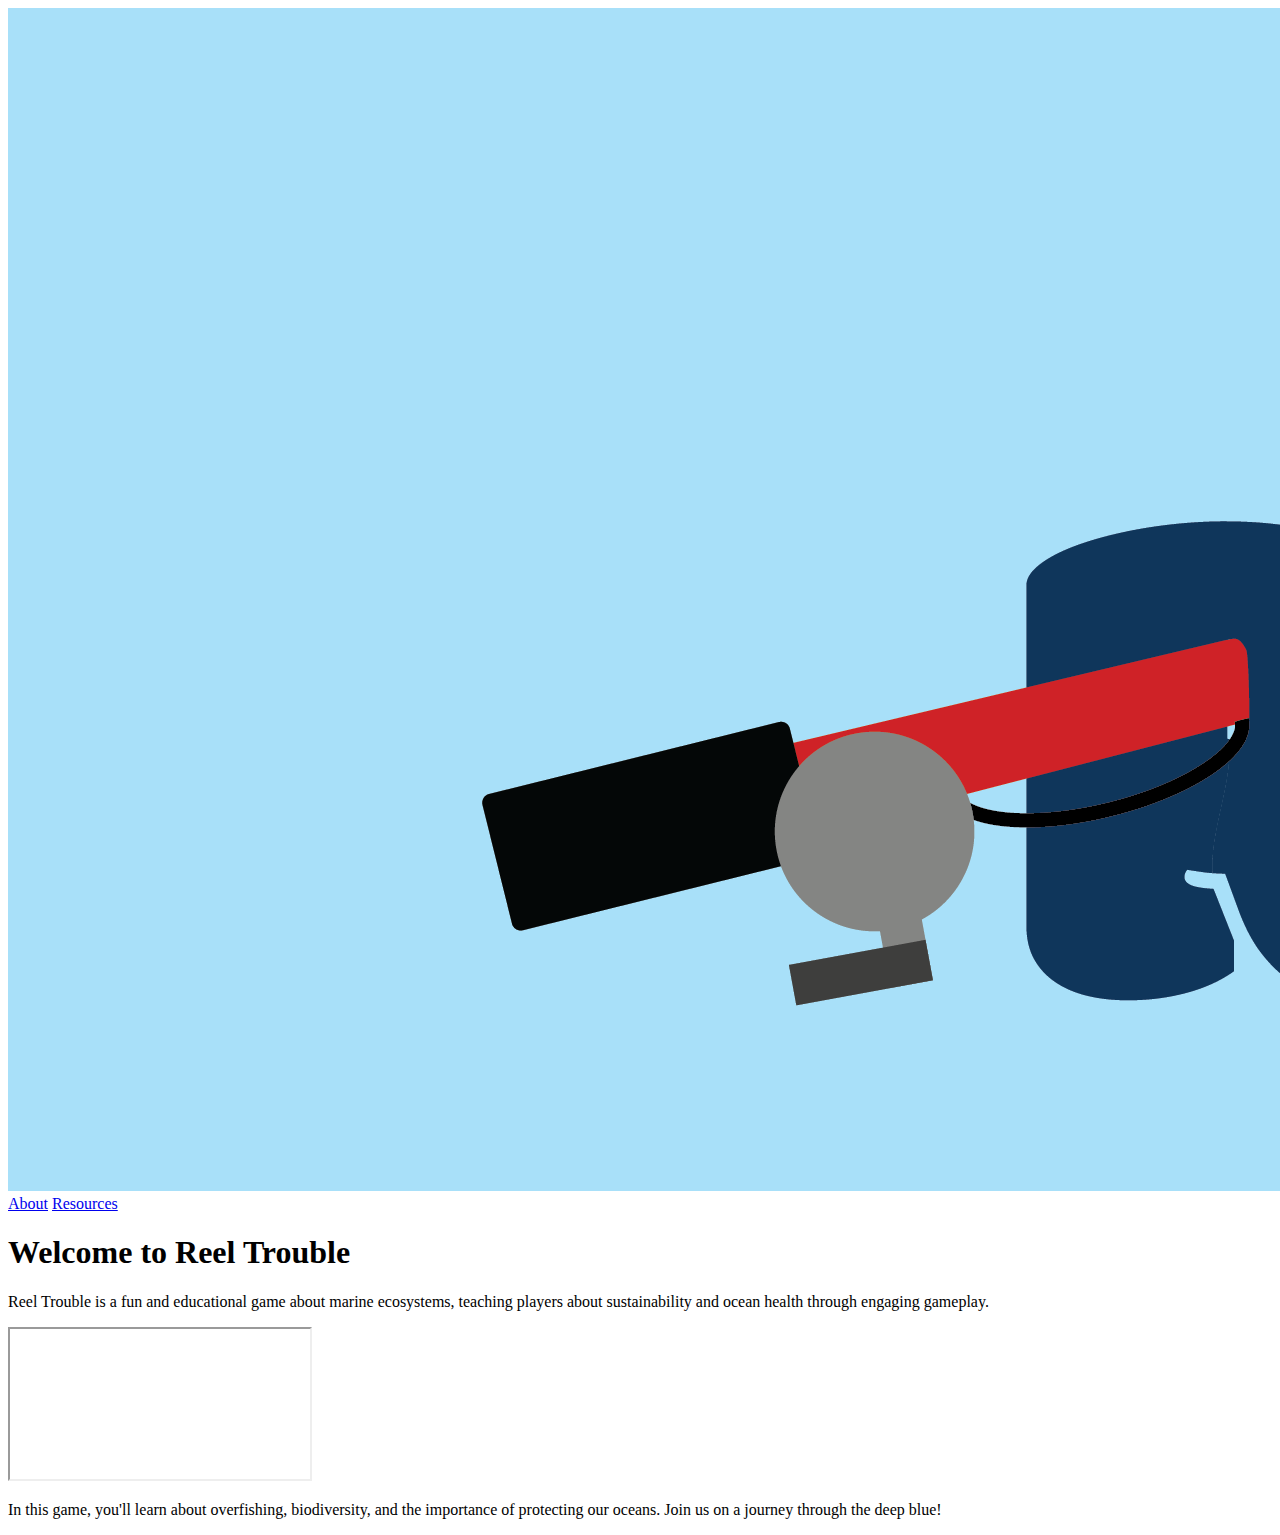
==== index.html @ f992ecbc "First draft" ====
<!DOCTYPE html>
<html lang="en">
<head>
  <meta charset="UTF-8" />
  <meta name="viewport" content="width=device-width, initial-scale=1.0" />
  <title>Reel Trouble - About</title>
  <link rel="stylesheet" href="css/style.css" />
</head>
<body>
  <header>
    <img src="images/Reel Trouble Logo.png" alt="Reel Trouble Game Logo" class="logo" />
  </header>
  <nav>
    <a href="index.html">About</a>
    <a href="resources.html">Resources</a>
  </nav>
  <main>
    <h1>Welcome to Reel Trouble</h1>
    <p>Reel Trouble is a fun and educational game about marine ecosystems, teaching players about sustainability and ocean health through engaging gameplay.</p>
    
    <div class="video-container">
      <iframe title="Reel Trouble Demo Video" src="https://www.youtube.com/embed/qSn1bUixxtY" allowfullscreen></iframe>
    </div>
    
    <p>In this game, you'll learn about overfishing, biodiversity, and the importance of protecting our oceans. Join us on a journey through the deep blue!</p>
  </main>
</body>
</html>
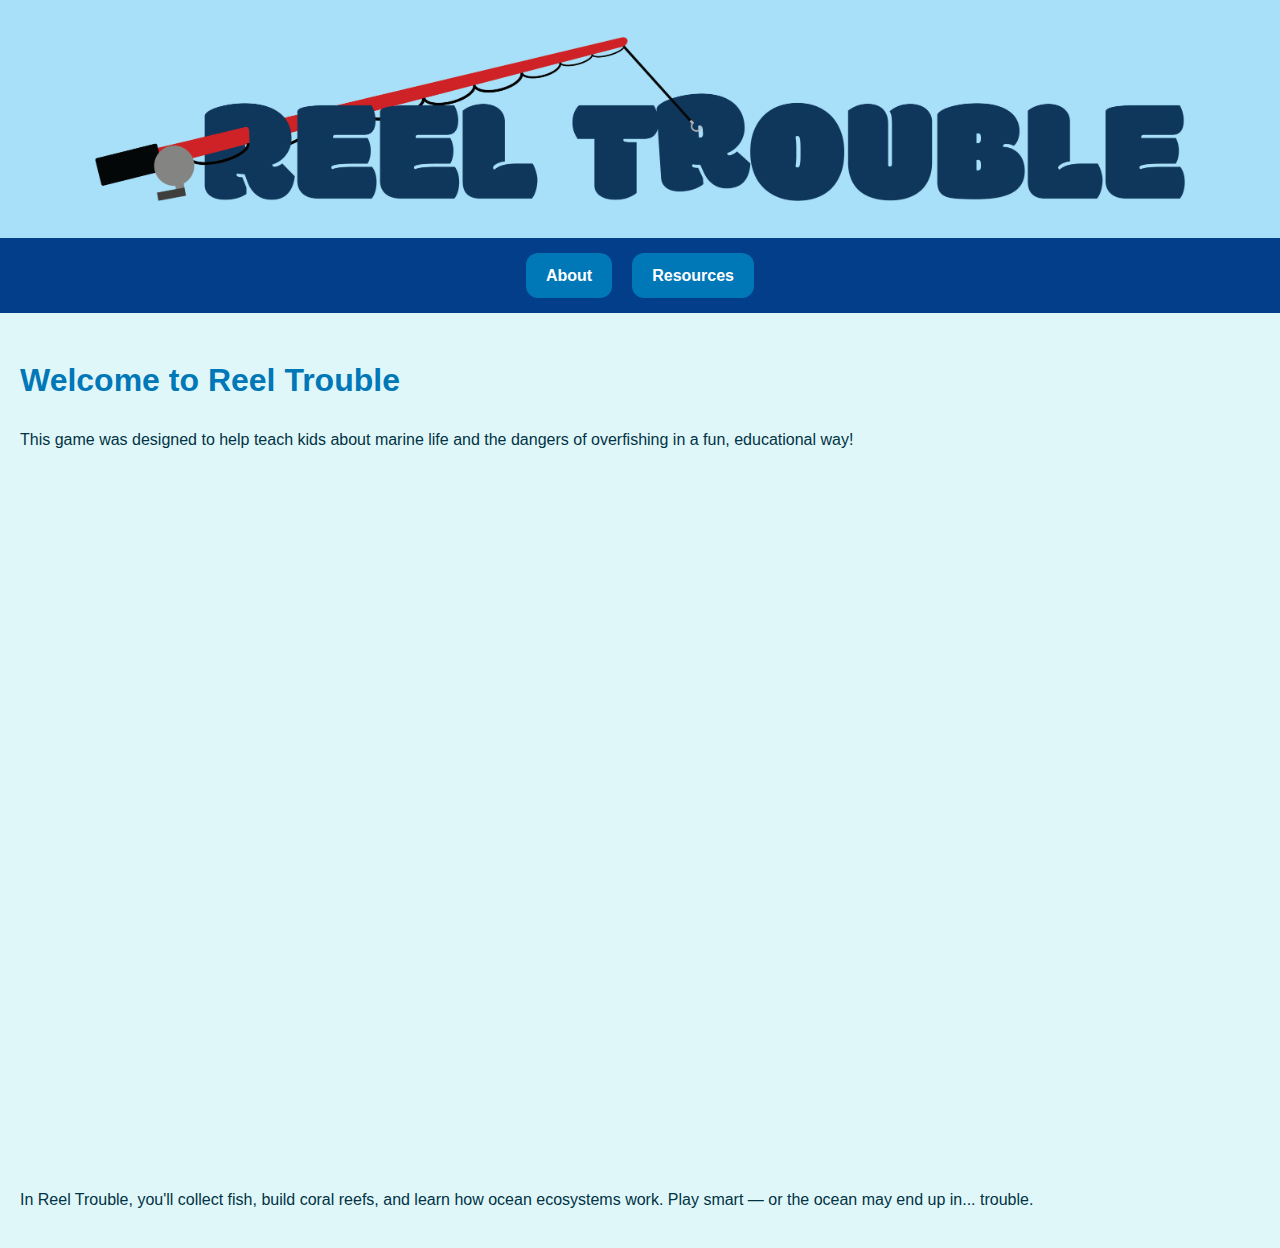
==== commit f998486b: "update" ====
--- a/index.html
+++ b/index.html
@@ -10,19 +10,26 @@
   <header>
     <img src="images/Reel Trouble Logo.png" alt="Reel Trouble Game Logo" class="logo" />
   </header>
+
   <nav>
     <a href="index.html">About</a>
     <a href="resources.html">Resources</a>
   </nav>
+
   <main>
     <h1>Welcome to Reel Trouble</h1>
-    <p>Reel Trouble is a fun and educational game about marine ecosystems, teaching players about sustainability and ocean health through engaging gameplay.</p>
-    
+    <p>This game was designed to help teach kids about marine life and the dangers of overfishing in a fun, educational way!</p>
+
     <div class="video-container">
-      <iframe title="Reel Trouble Demo Video" src="https://www.youtube.com/embed/qSn1bUixxtY" allowfullscreen></iframe>
+      <iframe 
+        src="https://www.youtube.com/embed/qSn1bUixxtY"
+        title="YouTube video player"
+        allowfullscreen>
+      </iframe>
     </div>
-    
-    <p>In this game, you'll learn about overfishing, biodiversity, and the importance of protecting our oceans. Join us on a journey through the deep blue!</p>
+
+    <p>In Reel Trouble, you'll collect fish, build coral reefs, and learn how ocean ecosystems work. Play smart — or the ocean may end up in... trouble.</p>
   </main>
 </body>
 </html>
+
--- a/css/style.css
+++ b/css/style.css
@@ -0,0 +1,108 @@
+/* Reset and Base Styling */
+* {
+  box-sizing: border-box;
+}
+body {
+  margin: 0;
+  font-family: Arial, sans-serif;
+  line-height: 1.6;
+  background-color: #e0f7fa;
+  color: #003344;
+}
+a {
+  text-decoration: none;
+}
+a:focus {
+  outline: 2px solid #ffffff;
+}
+
+/* Header and Logo */
+header {
+  background-color: #0077b6;
+  text-align: center;
+}
+.logo {
+  max-width: 100%;
+  height: auto;
+  display: block;
+  margin: 0 auto;
+}
+
+/* Headings */
+h1, h2, h3 {
+  color: #0077b6;
+}
+
+/* Navigation */
+nav {
+  background-color: #023e8a;
+  padding: 15px 0;
+  display: flex;
+  justify-content: center;
+  gap: 20px;
+}
+
+nav a {
+  background-color: #0077b6;
+  color: white;
+  padding: 10px 20px;
+  border-radius: 12px;
+  font-weight: bold;
+  transition: background-color 0.3s ease;
+  text-decoration: none;
+}
+
+nav a:hover,
+nav a:focus {
+  background-color: #00b4d8;
+  color: #001219;
+}
+
+/* Main Content */
+main {
+  padding: 20px;
+}
+
+/* About Page Video */
+.video-container {
+  position: relative;
+  padding-bottom: 56.25%;
+  height: 0;
+  overflow: hidden;
+  margin-top: 20px;
+}
+.video-container iframe {
+  position: absolute;
+  top: 0; left: 0;
+  width: 100%;
+  height: 100%;
+  border: 0;
+}
+
+/* Resources Page */
+.resource-item {
+  display: flex;
+  flex-wrap: wrap;
+  margin-bottom: 30px;
+  align-items: center;
+}
+.resource-item img {
+  max-width: 300px;
+  width: 100%;
+  height: auto;
+  margin-right: 20px;
+}
+.resource-item p {
+  flex: 1;
+}
+
+/* Mobile-Friendly */
+@media (max-width: 768px) {
+  .resource-item {
+    flex-direction: column;
+    text-align: center;
+  }
+  .resource-item img {
+    margin: 0 0 10px 0;
+  }
+}
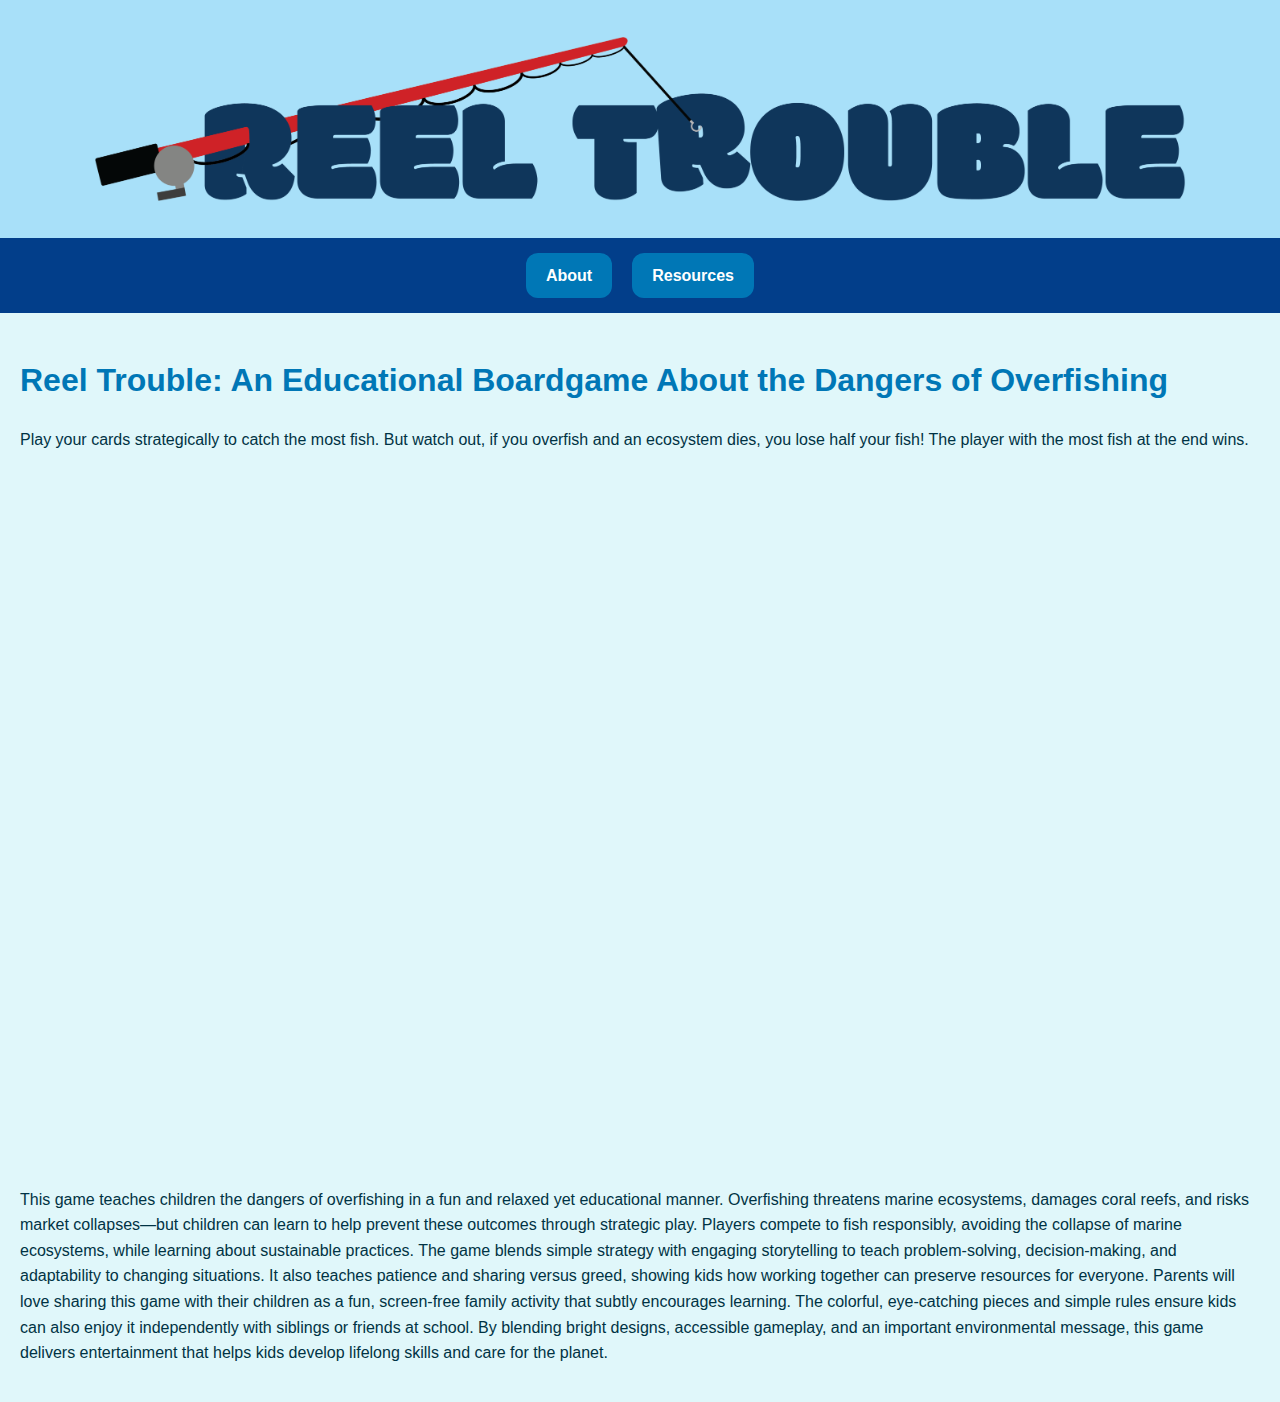
==== commit fdaee894: "Update index.html" ====
--- a/index.html
+++ b/index.html
@@ -17,8 +17,8 @@
   </nav>
 
   <main>
-    <h1>Welcome to Reel Trouble</h1>
-    <p>This game was designed to help teach kids about marine life and the dangers of overfishing in a fun, educational way!</p>
+    <h1>Reel Trouble: An Educational Boardgame About the Dangers of Overfishing</h1>
+    <p>Play your cards strategically to catch the most fish. But watch out, if you overfish and an ecosystem dies, you lose half your fish! The player with the most fish at the end wins.</p>
 
     <div class="video-container">
       <iframe 
@@ -28,7 +28,21 @@
       </iframe>
     </div>
 
-    <p>In Reel Trouble, you'll collect fish, build coral reefs, and learn how ocean ecosystems work. Play smart — or the ocean may end up in... trouble.</p>
+    <p>This game teaches children the dangers of overfishing in a fun and relaxed yet 
+      educational manner. Overfishing threatens marine ecosystems, damages coral reefs, 
+      and risks market collapses—but children can learn to help prevent these outcomes 
+      through strategic play. Players compete to fish responsibly, avoiding the collapse 
+      of marine ecosystems, while learning about sustainable practices. The game blends 
+      simple strategy with engaging storytelling to teach problem-solving, decision-making, 
+      and adaptability to changing situations. It also teaches patience and sharing versus 
+      greed, showing kids how working together can preserve resources for everyone. Parents 
+      will love sharing this game with their children as a fun, screen-free family activity 
+      that subtly encourages learning. The colorful, eye-catching pieces and simple rules 
+      ensure kids can also enjoy it independently with siblings or friends at school. By 
+      blending bright designs, accessible gameplay, and an important environmental message, 
+      this game delivers entertainment that helps kids develop lifelong skills and care 
+      for the planet. </p>
+
   </main>
 </body>
 </html>
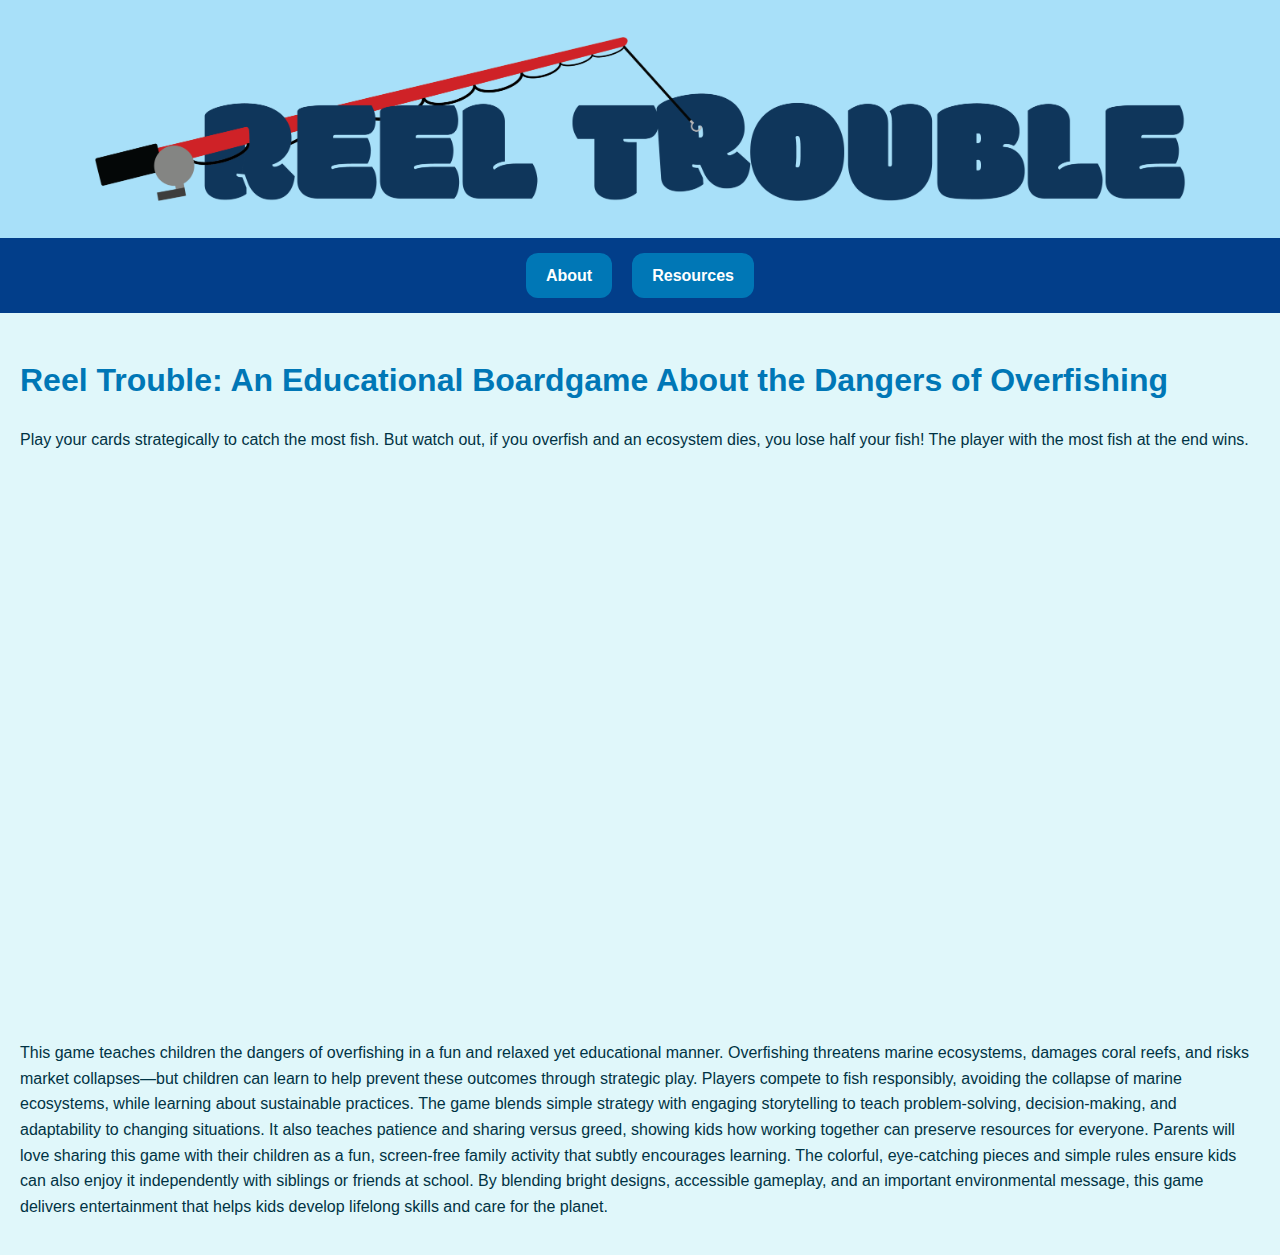
==== commit 3e24f3ab: "video" ====
--- a/index.html
+++ b/index.html
@@ -18,9 +18,11 @@
 
   <main>
     <h1>Reel Trouble: An Educational Boardgame About the Dangers of Overfishing</h1>
-    <p>Play your cards strategically to catch the most fish. But watch out, if you overfish and an ecosystem dies, you lose half your fish! The player with the most fish at the end wins.</p>
+    <p>
+      Play your cards strategically to catch the most fish. But watch out, if you overfish and an ecosystem dies, you lose half your fish! The player with the most fish at the end wins.
+    </p>
 
-    <div class="video-container">
+    <div class="video-wrapper">
       <iframe 
         src="https://www.youtube.com/embed/qSn1bUixxtY"
         title="YouTube video player"
@@ -28,7 +30,8 @@
       </iframe>
     </div>
 
-    <p>This game teaches children the dangers of overfishing in a fun and relaxed yet 
+    <p>
+      This game teaches children the dangers of overfishing in a fun and relaxed yet 
       educational manner. Overfishing threatens marine ecosystems, damages coral reefs, 
       and risks market collapses—but children can learn to help prevent these outcomes 
       through strategic play. Players compete to fish responsibly, avoiding the collapse 
@@ -41,9 +44,8 @@
       ensure kids can also enjoy it independently with siblings or friends at school. By 
       blending bright designs, accessible gameplay, and an important environmental message, 
       this game delivers entertainment that helps kids develop lifelong skills and care 
-      for the planet. </p>
-
+      for the planet.
+    </p>
   </main>
 </body>
 </html>
-
--- a/css/style.css
+++ b/css/style.css
@@ -49,7 +49,6 @@
   border-radius: 12px;
   font-weight: bold;
   transition: background-color 0.3s ease;
-  text-decoration: none;
 }
 
 nav a:hover,
@@ -63,46 +62,101 @@
   padding: 20px;
 }
 
-/* About Page Video */
-.video-container {
-  position: relative;
-  padding-bottom: 56.25%;
-  height: 0;
-  overflow: hidden;
-  margin-top: 20px;
-}
-.video-container iframe {
-  position: absolute;
-  top: 0; left: 0;
-  width: 100%;
-  height: 100%;
-  border: 0;
+/* Card Container */
+.card-container {
+  max-width: 80%;
+  margin: 2rem auto;
+  display: flex;
+  flex-direction: column;
+  gap: 2rem;
 }
 
-/* Resources Page */
+/* Individual Resource Card */
 .resource-item {
   display: flex;
-  flex-wrap: wrap;
-  margin-bottom: 30px;
-  align-items: center;
-}
-.resource-item img {
-  max-width: 300px;
-  width: 100%;
-  height: auto;
-  margin-right: 20px;
-}
-.resource-item p {
-  flex: 1;
+  background-color: #f5faff;
+  border-radius: 12px;
+  box-shadow: 0 4px 8px rgba(0,0,0,0.1);
+  overflow: hidden;
+  padding: 1rem;
+  gap: 1.5rem;
 }
 
-/* Mobile-Friendly */
+/* Image Section */
+.image-wrapper {
+  flex-shrink: 0;
+  display: flex;
+  align-items: center;
+  justify-content: center;
+}
+.image-wrapper img {
+  max-width: 250px;
+  height: auto;
+  border-radius: 10px;
+}
+
+/* Text Section */
+.resource-text {
+  flex: 1;
+  display: flex;
+  flex-direction: column;
+  justify-content: space-between;
+}
+
+/* Paragraph Text */
+.resource-text p {
+  margin-bottom: 1.5rem;
+  font-size: 1rem;
+  line-height: 1.5;
+  color: #00334e;
+}
+
+/* Button */
+.button-group {
+  text-align: center;
+}
+.read-more-btn {
+  display: inline-block;
+  background-color: #0077b6;
+  color: white;
+  padding: 0.6rem 1.5rem;
+  border-radius: 6px;
+  font-weight: bold;
+  transition: background-color 0.3s ease;
+}
+.read-more-btn:hover {
+  background-color: #023e8a;
+}
+
+/* Embedded Video Styling (for About Page) */
+.video-wrapper {
+  display: flex;
+  justify-content: center;
+  margin: 2rem 0;
+}
+
+.video-wrapper iframe {
+  width: 75%;
+  aspect-ratio: 16 / 9;
+  border: none;
+}
+
+/* Mobile */
 @media (max-width: 768px) {
   .resource-item {
     flex-direction: column;
     text-align: center;
   }
-  .resource-item img {
-    margin: 0 0 10px 0;
+  .image-wrapper {
+    padding-top: 1rem;
+  }
+  .image-wrapper img {
+    max-width: 80%;
+  }
+  .resource-text {
+    padding: 1rem 0;
+  }
+  .video-wrapper iframe {
+    width: 90%;
   }
 }
